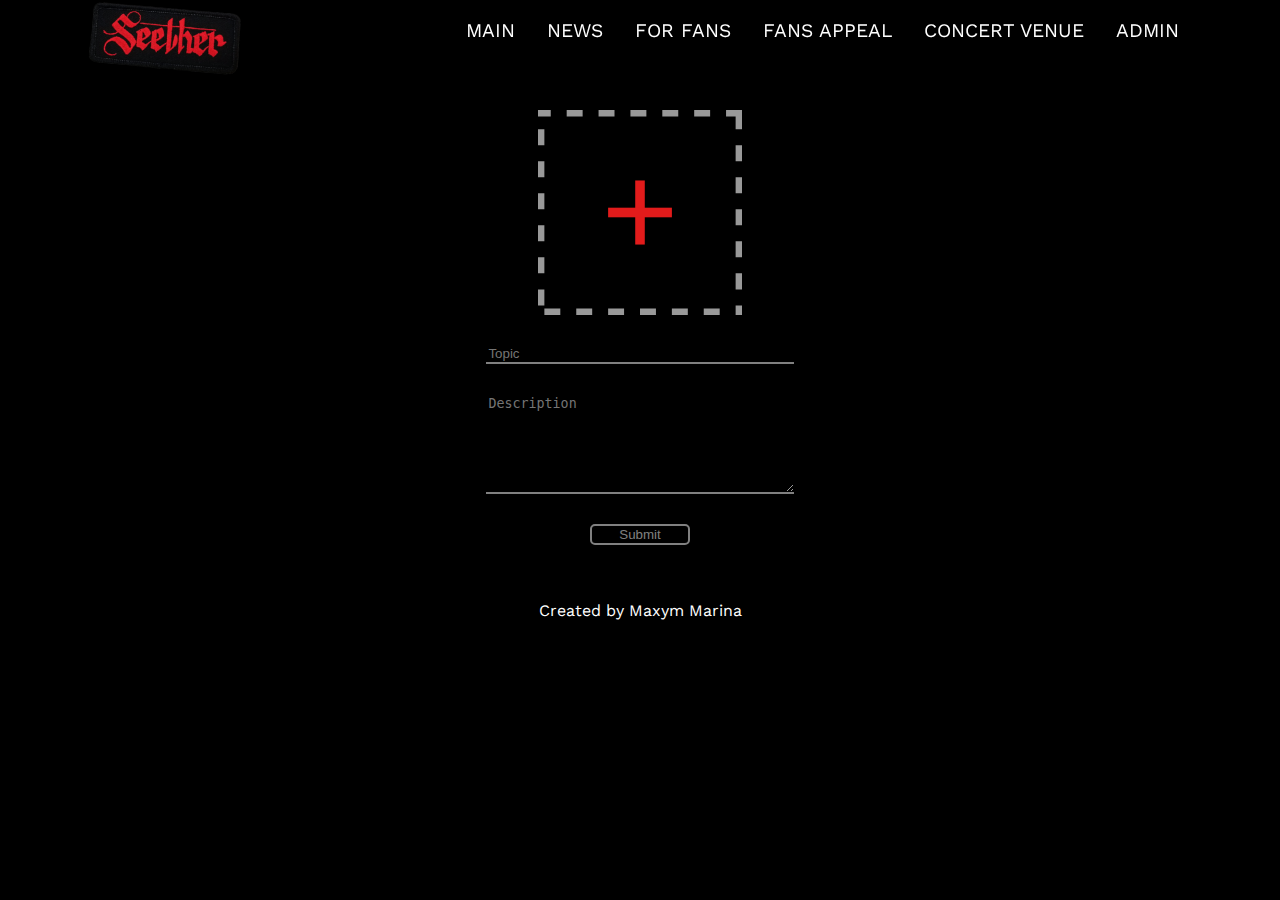
==== admin.html @ 53c54054 "Lab6 finished" ====
<!DOCTYPE html>
<html lang="en">
    <head>
        <meta charset="UTF-8">
        <title>Title</title>
        <link rel="stylesheet" href="https://fonts.googleapis.com/css?family=Work+Sans:400">
        <link rel="stylesheet" href="stylesheets/navigation.css">
        <link rel="stylesheet" href="stylesheets/admin.css">
    </head>
    <body>
        <header>
            <img id="logo" src="images/logo.png" alt="LOGO">
            <input type="checkbox" id="nav-toggle" class="nav-toggle">
            <nav>
                <ul id="menu">
                    <li><a class="menu_item" href="index.html">Main</a></li>
                    <li><a class="menu_item" href="news.html">News</a></li>
                    <li id="for_fans">
                        <a class="menu_item" href="">For fans</a>
                        <ul class="sub_menu">
                            <li><a href="">Fans club</a></li>
                            <li><a href="tour_schedule.html">Tour schedule</a></li>
                            <li><a href="">Lyrics</a></li>
                        </ul>
                    </li>
                    <li><a class="menu_item" href="fans_appeal.html">Fans appeal</a></li>
                    <li><a class="menu_item" href="concert_venue.html">Concert venue</a></li>
                    <li><a class="menu_item" href="admin.html">Admin</a></li>
                </ul>
            </nav>
            <label for="nav-toggle" class="nav-toggle-label">
                <span></span>
            </label>
        </header>

        <main>
            <div class="buffer"></div>
            <form>
                <img src="images/add-image.svg" alt="">
                <input class="topic" type="text" placeholder="Topic">
                <textarea placeholder="Description"></textarea>
                <input class="submit" type="submit">
            </form>
        </main>

        <footer>
            <p>Created by Maxym Marina</p>
        </footer>

    </body>
</html>
---- stylesheets/navigation.css ----
:root {
    --background: rgba(0, 0, 0, 0.95);
}

*, *::after, *::before   {
    box-sizing: border-box;
}


h3, p {
    color: white;
}

body {
    background-color: black;
    margin: 0;
    font-family: 'Work Sans', sans-serif;
    font-weight: 400;
}

header {
    position: fixed;
    width: 100%;
    height: 60px;
    display: grid;
    grid-template-columns: 0.5fr auto minmax(600px, 3fr) 0.5fr;
    background: var(--background);
    text-align: center;
    padding: 0;
    margin: 0;
    z-index: 900;
}

#logo {
    height: 64px;
    width: 150px;
    display: flex;
    justify-self: center;
    position: absolute;
    transform: rotate(5deg);
    transform-origin: top left;
    animation-name: rotation;
    animation-duration: 4s;
    animation-iteration-count: 2;
    z-index: 999;
}

@keyframes  rotation {
    from { transform: rotate(5deg)}
    50% { transform: rotate(10deg)}
    to { transform: rotate(5deg)}
}

.nav-toggle {
    display: none;
}

.nav-toggle-label {
    position: absolute;
    top: 0;
    left: 0;
    margin-left: 1em;
    height: 100%;
    display: flex;
    align-items: center;
}

.nav-toggle-label span,
.nav-toggle-label span::before,
.nav-toggle-label span::after {
    display: block;
    background: white;
    height: 2px;
    width: 2em;
    border-radius: 2px;
    position: relative;
}

.nav-toggle-label span::before,
.nav-toggle-label span::after {
    content: '';
    position: absolute;
}

.nav-toggle-label span::before {
    bottom: 7px;
}

.nav-toggle-label span::after {
    top:7px
}

nav {
    position: absolute;
    text-align: left;
    top: 100%;
    left: 0;
    background: var(--background);
    width: 100%;
    transform: scale(1, 0);
    transform-origin: top;
    transition: transform 400ms ease-in-out;
}

#menu {
    margin: 0;
    padding: 0;
    list-style: none;
}

nav li {
    margin-bottom: 1em;
    margin-left: 1em;
}

nav a {
    color: white;
    text-decoration: none;
    font-size: 1.2rem;
    text-transform: uppercase;
    opacity: 0;
    transition: opacity 150ms ease-in-out;
}

nav a:hover {
    color: gray;
}

.nav-toggle:checked ~ nav {
    transform: scale(1, 1);
}

.nav-toggle:checked ~ nav a {
    opacity: 1;
    transition: opacity 250ms ease-in-out 250ms;
}

.sub_menu {
    color: white;
    padding-top: 10px;
    list-style: none;
    display: none;
}

.sub_menu li {
    margin-left: -20px;
}

#for_fans:hover .sub_menu {
    display: flex;
    flex-direction: column;
    justify-content: space-around;
}

footer {
    padding-top: 40px;
    width: 100%;
    margin: auto;
    text-align: center;
}

@media screen and (min-width: 1050px) {

    .nav-toggle-label {
        display: none;
    }

    header {
        display: grid;
        grid-template-columns: 0.5fr auto minmax(700px, 3fr) 0.3fr;
    }

    #logo {
        grid-column: 2 / 3;
    }

    nav {
        all: unset;
        grid-column: 3 / 4;
        display: flex;
        justify-content: flex-end;
        align-items: center;
    }

    #menu {
        display: flex;
        justify-content: flex-end;
    }

    #menu li {
        margin-left: 2em;
        margin-bottom: 0;
    }

    nav a {
        opacity: 1;
        position: relative;
        transition: color 500ms;
    }

    .menu_item::before {
        content: '';
        display: block;
        height: 3px;
        border-radius: 1px;
        background: gray;
        position: absolute;
        top: -0.25em;
        left: 0;
        right: 0;
        transform: scale(0, 1);
        transition: transform ease-in-out 300ms;
    }

    .menu_item:hover::before {
        color: gray;
        transform: scale(1, 1);
    }

    .menu_item:hover {
        color: gray;
    }

    .sub_menu {
        background: var(--background);
        position: absolute;
        width: 200px;
        height: 150px;
        padding: 0;
        margin-left: -30px;
    }

    .sub_menu li {
        margin-left: 1em !important;
        padding: 0;
        text-align: left;
    }

    .sub_menu a:hover {
        color: gray;
    }

    #for_fans a {
        z-index: 1000;
    }
}
---- stylesheets/admin.css ----
main {
    width: 80%;
    margin: 0 auto;
}

.buffer {
    height: 80px;
}

form {
    position: relative;
    overflow: hidden;
    display: flex;
    flex-direction: column;
    align-items: center;
    justify-content: space-between;
}

form * {
    margin-top: 30px;
    width: 30%;
}

form img {
    width: 20%;
}

textarea {
    height: 100px;
}

.topic, textarea {
    background: transparent;
    border: 0;
    border-bottom: 2px solid gray;
    color: white;
}

.submit {
    background: transparent;
    border: 2px solid gray;
    border-radius: 5px;
    color: gray;
    width: 100px;
    transition: color, background 250ms ease-in-out;
}

.submit:hover {
    background: gray;
    color: white;
}

@media screen and (max-width: 800px) {

    form * {
        margin-top: 30px;
        width: 60%;
    }

    form img {
        width: 40%;
    }
}
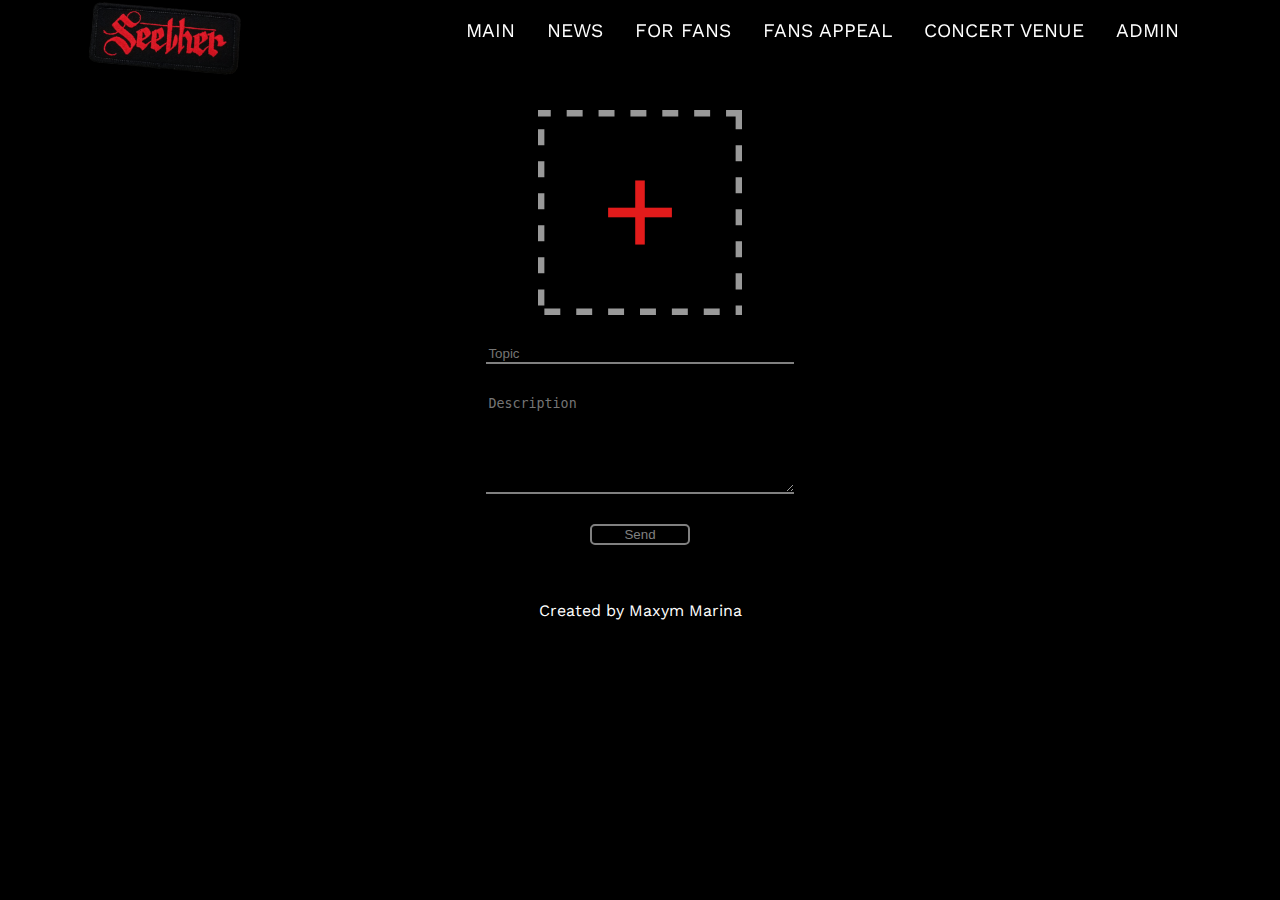
==== commit 1e0a79b0: "Lab7 finished" ====
--- a/admin.html
+++ b/admin.html
@@ -35,17 +35,24 @@
 
         <main>
             <div class="buffer"></div>
-            <form>
-                <img src="images/add-image.svg" alt="">
+            <div class="form">
+                <img class="new_img" src="images/add-image.svg" alt="">
+                <input class="file_reader" type="file" required>
                 <input class="topic" type="text" placeholder="Topic">
-                <textarea placeholder="Description"></textarea>
-                <input class="submit" type="submit">
-            </form>
+                <textarea class="description" placeholder="Description"></textarea>
+                <button class="submit">Send</button>
+            </div>
         </main>
 
         <footer>
             <p>Created by Maxym Marina</p>
         </footer>
 
+
+        <script
+                src="https://code.jquery.com/jquery-3.4.1.js"
+                integrity="sha256-WpOohJOqMqqyKL9FccASB9O0KwACQJpFTUBLTYOVvVU="
+                crossorigin="anonymous"></script>
+        <script src="./scripts/admin.js"></script>
     </body>
 </html>--- a/stylesheets/admin.css
+++ b/stylesheets/admin.css
@@ -7,7 +7,7 @@
     height: 80px;
 }
 
-form {
+.form {
     position: relative;
     overflow: hidden;
     display: flex;
@@ -16,13 +16,17 @@
     justify-content: space-between;
 }
 
-form * {
+.form * {
     margin-top: 30px;
     width: 30%;
 }
 
-form img {
+.form img {
     width: 20%;
+}
+
+.file_reader {
+    display: none;
 }
 
 textarea {
@@ -52,12 +56,12 @@
 
 @media screen and (max-width: 800px) {
 
-    form * {
+    .form * {
         margin-top: 30px;
         width: 60%;
     }
 
-    form img {
+    .form img {
         width: 40%;
     }
 }